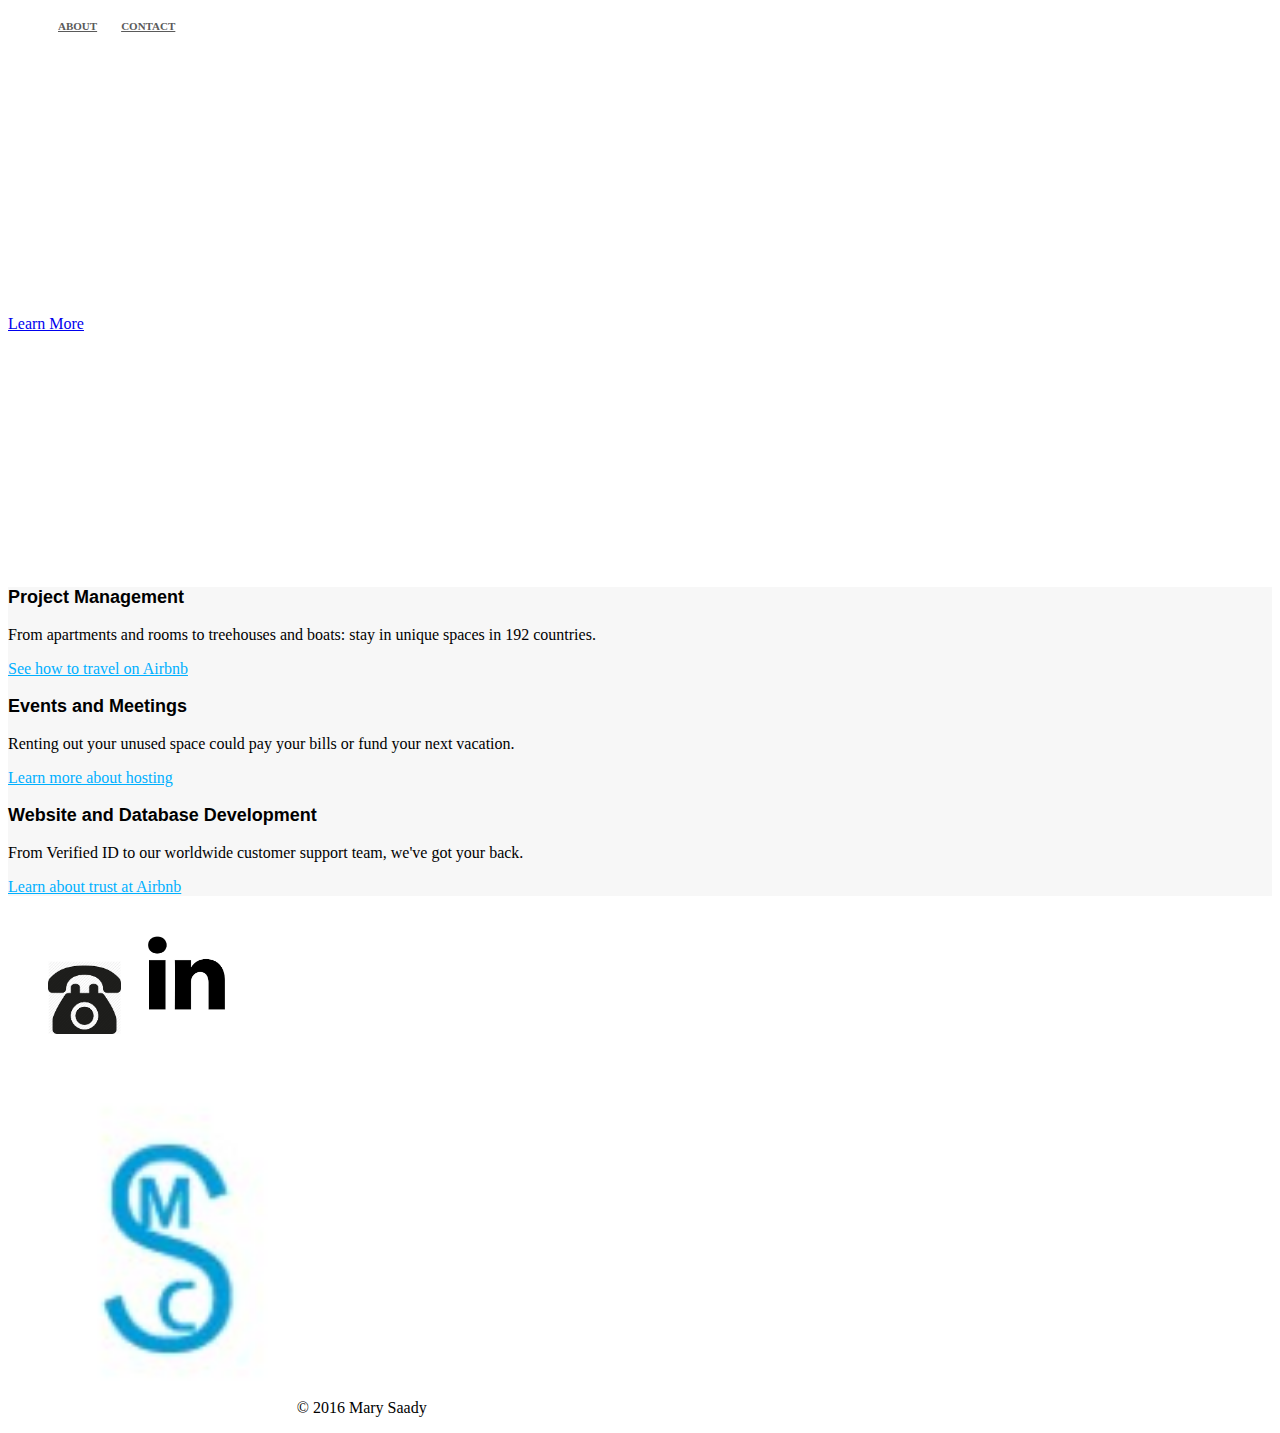
==== test.html @ 5cf8b80a "adding files" ====
<!DOCTYPE html>
<html>

<head>
  <meta charset="utf-8">
  <meta name="viewport" content="width=device-width, initial-scale=1">
  <link href="http://s3.amazonaws.com/codecademy-content/courses/ltp/css/shift.css" rel="stylesheet">
  <link rel="stylesheet" href="http://s3.amazonaws.com/codecademy-content/courses/ltp/css/bootstrap.css">
 <link rel="stylesheet" href="main.css">
 <link rel="stylesheet" href="css/responsive-treehouse.css">
<title>Mary Saady</title>
</head>

<body>
  <div class="nav nav-pills>
    <div class="container">
    <ul class="pull-right">
      <li class="active"><a href="#">About</a></li>
      <li><a href="#">Contact</a></li>
    </ul>
    </div>
  </div>
  <div class="jumbotron">
    <div class="container">
      <h1>Mary Saady</h1>
      <p class="lineup-fix">Experienced professional/client services manager</p>
      <a href="#">Learn More</a>
      </div>
  </div>

  <div class="services">
	  <div class="container">
		<div class="row">
	  	  <div class="col-md-4">
			<h3>Project Management</h3>
			<p>From apartments and rooms to treehouses and boats: stay in unique spaces in 192 countries.</p>
			<p><a href="#">See how to travel on Airbnb</a></p>
		  </div>
		  <div class="col-md-4">
			<h3>Events and Meetings</h3>
			<p>Renting out your unused space could pay your bills or fund your next vacation.</p>
			<p><a href="#">Learn more about hosting</a></p>
	      </div>
		  <div class="col-md-4">
			<h3>Website and Database Development</h3>
			<p>From Verified ID to our worldwide customer support team, we've got your back.</p>
			<p><a href="#">Learn about trust at Airbnb</a></p>
		  </div>
	    </div>
	  </div>
	</div>
  <div class="container">
  </div>

  <div class="footer">
        <ul class="pull-left">
          <a href="https://www.linkedin.com/in/mary-saady-8158199?trk-nav_responsive_tab_profile_pic"><img src="img/telephone4.png" width="6%" height="6%" alt="telephone" class="social-icon"></a>
          <a href="https://www.facebook.com/mary.saady"><img src="img/linkedin3.png" width="10%" height="10%" "alt="LinkedIn Logo" class=social-icon></a>
        </ul>
        <ul class="pull-right">
          <img src="img/logo.jpg" width="20%" height="20%"> &copy; 2016 Mary Saady
        </ul>
      </div>
  </div>

</body>

</html>
---- main.css ----
.nav a {
  color: #5a5a5a;
  font-size: 11px;
  font-weight: bold;
  padding: 14px 10px;
  text-transform: uppercase;
}

.nav li {
  display: inline;
}

.jumbotron {
  background-image:url("https://picjumbo.imgix.net/P1000257.jpg?q=40&w=1650&sharp=30" );
  height: 500px;
  background-repeat: no-repeat;
  background-size: cover;
}

.jumbotron .container {
  position: relative;
  top:100px;
}

.jumbotron h1 {
  color: #fff;
  font-size: 52px;
  font-family: 'Raleway', sans-serif;
}

.jumbotron p {
  font-size: 24px;
  color: #fff;
}

.services {
  background-color: #f7f7f7;
}

.services h3 {
  font-family: 'Raleway', sans-serif;
  font-size: 18px;
  font-weight: bold;
}

.services a {
  color: #00b0ff;
}
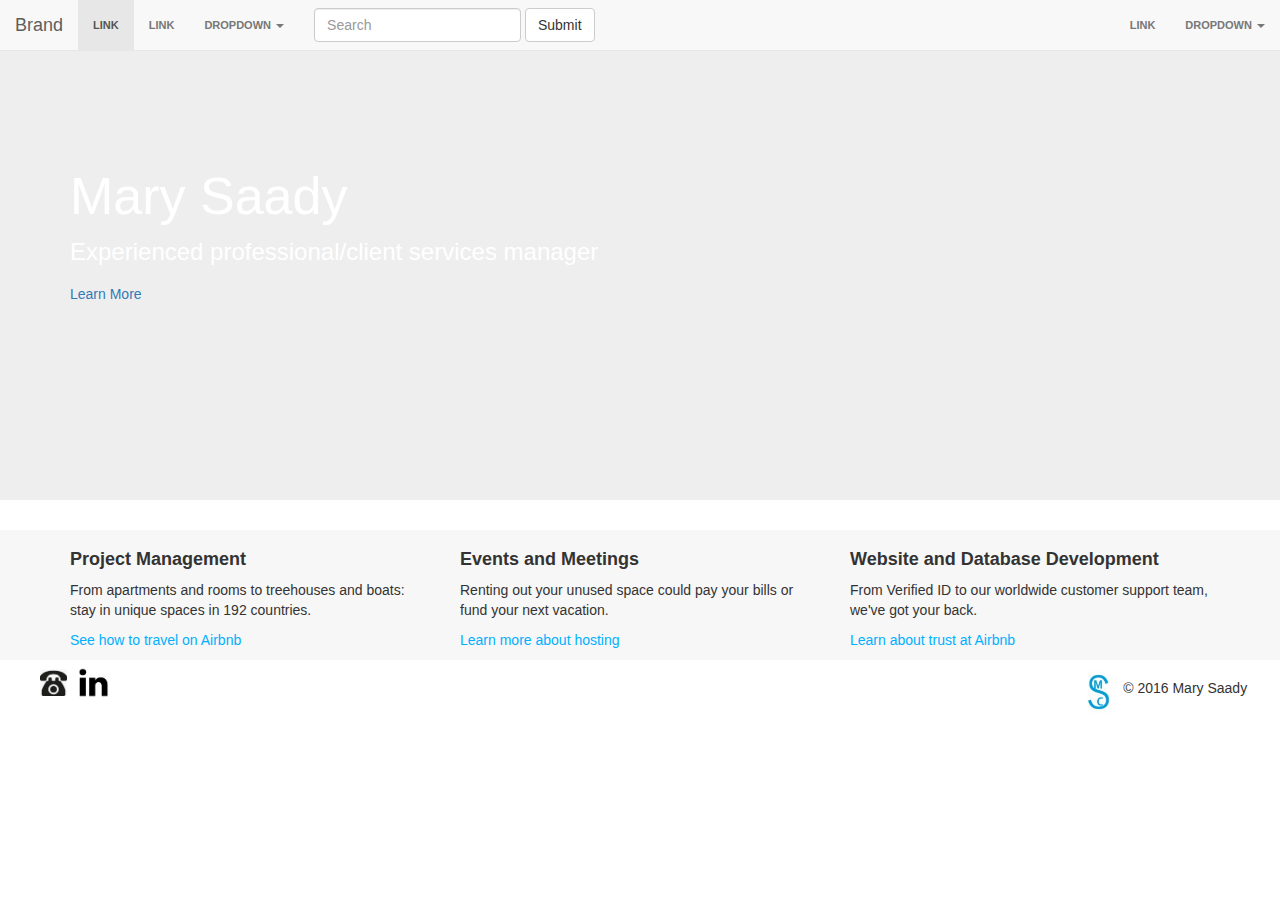
==== commit 87c52592: "Test HTML changes" ====
--- a/test.html
+++ b/test.html
@@ -1,68 +1,111 @@
 <!DOCTYPE html>
 <html>
+  <head>
+    <meta charset="utf-8">
+    <meta name="viewport" content="width=device-width, initial-scale=1">
+    <link href="http://s3.amazonaws.com/codecademy-content/courses/ltp/css/shift.css" rel="stylesheet">
+    <link rel="stylesheet" href="https://maxcdn.bootstrapcdn.com/bootstrap/3.3.6/css/bootstrap.min.css">
+    <link rel="stylesheet" href="styles/main.css">
+    <!-- <link rel="stylesheet" href="styles/responsive-treehouse.css"> -->
+    <title>Mary Saady</title>
+  </head>
 
-<head>
-  <meta charset="utf-8">
-  <meta name="viewport" content="width=device-width, initial-scale=1">
-  <link href="http://s3.amazonaws.com/codecademy-content/courses/ltp/css/shift.css" rel="stylesheet">
-  <link rel="stylesheet" href="http://s3.amazonaws.com/codecademy-content/courses/ltp/css/bootstrap.css">
- <link rel="stylesheet" href="main.css">
- <link rel="stylesheet" href="css/responsive-treehouse.css">
-<title>Mary Saady</title>
-</head>
+  <body>
+    <nav class="navbar navbar-default navbar-fixed-top">
+      <div class="container-fluid">
+        <!-- Brand and toggle get grouped for better mobile display -->
+        <div class="navbar-header">
+          <button type="button" class="navbar-toggle collapsed" data-toggle="collapse" data-target="#bs-example-navbar-collapse-1" aria-expanded="false">
+            <span class="sr-only">Toggle navigation</span>
+            <span class="icon-bar"></span>
+            <span class="icon-bar"></span>
+            <span class="icon-bar"></span>
+          </button>
+          <a class="navbar-brand" href="#">Brand</a>
+        </div>
 
-<body>
-  <div class="nav nav-pills>
-    <div class="container">
-    <ul class="pull-right">
-      <li class="active"><a href="#">About</a></li>
-      <li><a href="#">Contact</a></li>
-    </ul>
+        <!-- Collect the nav links, forms, and other content for toggling -->
+        <div class="collapse navbar-collapse" id="bs-example-navbar-collapse-1">
+          <ul class="nav navbar-nav">
+            <li class="active"><a href="#">Link <span class="sr-only">(current)</span></a></li>
+            <li><a href="#">Link</a></li>
+            <li class="dropdown">
+              <a href="#" class="dropdown-toggle" data-toggle="dropdown" role="button" aria-haspopup="true" aria-expanded="false">Dropdown <span class="caret"></span></a>
+              <ul class="dropdown-menu">
+                <li><a href="#">Action</a></li>
+                <li><a href="#">Another action</a></li>
+                <li><a href="#">Something else here</a></li>
+                <li role="separator" class="divider"></li>
+                <li><a href="#">Separated link</a></li>
+                <li role="separator" class="divider"></li>
+                <li><a href="#">One more separated link</a></li>
+              </ul>
+            </li>
+          </ul>
+          <form class="navbar-form navbar-left" role="search">
+            <div class="form-group">
+              <input type="text" class="form-control" placeholder="Search">
+            </div>
+            <button type="submit" class="btn btn-default">Submit</button>
+          </form>
+          <ul class="nav navbar-nav navbar-right">
+            <li><a href="#">Link</a></li>
+            <li class="dropdown">
+              <a href="#" class="dropdown-toggle" data-toggle="dropdown" role="button" aria-haspopup="true" aria-expanded="false">Dropdown <span class="caret"></span></a>
+              <ul class="dropdown-menu">
+                <li><a href="#">Action</a></li>
+                <li><a href="#">Another action</a></li>
+                <li><a href="#">Something else here</a></li>
+                <li role="separator" class="divider"></li>
+                <li><a href="#">Separated link</a></li>
+              </ul>
+            </li>
+          </ul>
+        </div><!-- /.navbar-collapse -->
+      </div><!-- /.container-fluid -->
+    </nav>
+
+    <div class="jumbotron">
+      <div class="container">
+        <h1>Mary Saady</h1>
+        <p class="lineup-fix">Experienced professional/client services manager</p>
+        <a href="#">Learn More</a>
+      </div>
     </div>
-  </div>
-  <div class="jumbotron">
-    <div class="container">
-      <h1>Mary Saady</h1>
-      <p class="lineup-fix">Experienced professional/client services manager</p>
-      <a href="#">Learn More</a>
-      </div>
-  </div>
 
-  <div class="services">
-	  <div class="container">
-		<div class="row">
-	  	  <div class="col-md-4">
-			<h3>Project Management</h3>
-			<p>From apartments and rooms to treehouses and boats: stay in unique spaces in 192 countries.</p>
-			<p><a href="#">See how to travel on Airbnb</a></p>
-		  </div>
-		  <div class="col-md-4">
-			<h3>Events and Meetings</h3>
-			<p>Renting out your unused space could pay your bills or fund your next vacation.</p>
-			<p><a href="#">Learn more about hosting</a></p>
-	      </div>
-		  <div class="col-md-4">
-			<h3>Website and Database Development</h3>
-			<p>From Verified ID to our worldwide customer support team, we've got your back.</p>
-			<p><a href="#">Learn about trust at Airbnb</a></p>
-		  </div>
-	    </div>
-	  </div>
-	</div>
-  <div class="container">
-  </div>
+    <div class="services">
+  	  <div class="container">
+    		<div class="row">
+  	  	  <div class="col-md-4">
+      			<h3>Project Management</h3>
+      			<p>From apartments and rooms to treehouses and boats: stay in unique spaces in 192 countries.</p>
+      			<p><a href="#">See how to travel on Airbnb</a></p>
+    		  </div>
+    		  <div class="col-md-4">
+      			<h3>Events and Meetings</h3>
+      			<p>Renting out your unused space could pay your bills or fund your next vacation.</p>
+      			<p><a href="#">Learn more about hosting</a></p>
+  	      </div>
+    		  <div class="col-md-4">
+      			<h3>Website and Database Development</h3>
+      			<p>From Verified ID to our worldwide customer support team, we've got your back.</p>
+      			<p><a href="#">Learn about trust at Airbnb</a></p>
+    		  </div>
+  	    </div>
+  	  </div>
+  	</div>
 
-  <div class="footer">
-        <ul class="pull-left">
-          <a href="https://www.linkedin.com/in/mary-saady-8158199?trk-nav_responsive_tab_profile_pic"><img src="img/telephone4.png" width="6%" height="6%" alt="telephone" class="social-icon"></a>
-          <a href="https://www.facebook.com/mary.saady"><img src="img/linkedin3.png" width="10%" height="10%" "alt="LinkedIn Logo" class=social-icon></a>
-        </ul>
-        <ul class="pull-right">
-          <img src="img/logo.jpg" width="20%" height="20%"> &copy; 2016 Mary Saady
-        </ul>
-      </div>
-  </div>
-
-</body>
-
+    <div class="footer">
+      <ul class="pull-left">
+        <a href="https://www.linkedin.com/in/mary-saady-8158199?trk-nav_responsive_tab_profile_pic"><img src="img/telephone4.png" width="6%" height="6%" alt="telephone" class="social-icon"></a>
+        <a href="https://www.facebook.com/mary.saady"><img src="img/linkedin3.png" width="10%" height="10%" alt="LinkedIn Logo" class="social-icon"></a>
+      </ul>
+      <ul class="pull-right">
+        <img src="img/logo.jpg" width="20%" height="20%"> &copy; 2016 Mary Saady
+      </ul>
+    </div>
+    
+    <script src="https://ajax.googleapis.com/ajax/libs/jquery/2.2.2/jquery.min.js"></script>
+    <script type="text/javascript" src="https://maxcdn.bootstrapcdn.com/bootstrap/3.3.6/js/bootstrap.min.js"></script>
+  </body>
 </html>
--- a/styles/main.css
+++ b/styles/main.css
@@ -0,0 +1,48 @@
+.nav a {
+  color: #5a5a5a;
+  font-size: 11px;
+  font-weight: bold;
+  padding: 14px 10px;
+  text-transform: uppercase;
+}
+
+.nav li {
+  display: inline;
+}
+
+.jumbotron {
+  background-image:url("https://picjumbo.imgix.net/P1000257.jpg?q=40&w=1650&sharp=30" );
+  height: 500px;
+  background-repeat: no-repeat;
+  background-size: cover;
+}
+
+.jumbotron .container {
+  position: relative;
+  top:100px;
+}
+
+.jumbotron h1 {
+  color: #fff;
+  font-size: 52px;
+  font-family: 'Raleway', sans-serif;
+}
+
+.jumbotron p {
+  font-size: 24px;
+  color: #fff;
+}
+
+.services {
+  background-color: #f7f7f7;
+}
+
+.services h3 {
+  font-family: 'Raleway', sans-serif;
+  font-size: 18px;
+  font-weight: bold;
+}
+
+.services a {
+  color: #00b0ff;
+}
--- a/styles/responsive-treehouse.css
+++ b/styles/responsive-treehouse.css
@@ -0,0 +1,78 @@
+@media screen and (min-width: 480px){
+
+/************************
+ 2-COLUMNS
+************************/
+
+  #primary {
+    width: 50%;
+    float: left;
+  }
+
+  #secondary {
+    width: 40%;
+    float:right;
+    }
+
+
+/************************
+ 3*5=15
+ 100%-15%= 85%
+  85/3=28.3333333333
+************************/
+
+/**************************
+ PAGE: PORTFOLIO 3-COLUMNS
+***************************/
+
+  #gallery li {
+    width: 28.3333%;
+  }
+
+  #gallery li:nth-child(4n){
+    clear: left;
+  }
+
+/************************
+ PAGE: ABOUT
+************************/
+
+  .profile-photo {
+    float: left;
+    margin: 5% 5% 40px 0;
+  }
+
+@media screen and (min-width: 660px) {
+
+/************************
+ HEADER
+************************/
+  nav {
+   background: none;
+   float: right;
+   font-size: 1.125em;
+   margin-right: 5%;
+   text-align: right;
+   width: 45%;
+  }
+  #logo {
+    float: left;
+    margin-left: 5%;
+    text-align: left;
+    width: 45%;
+   }
+  h1 {
+   font-size: 2.5em;
+  }
+
+  h2 {
+   font-size: 0.825em;
+   margin-bottom: 20px;
+    }
+
+  header {
+   border-bottom: 5px solid #43C6DB;
+   margin-bottom: 60px;
+
+
+    }
